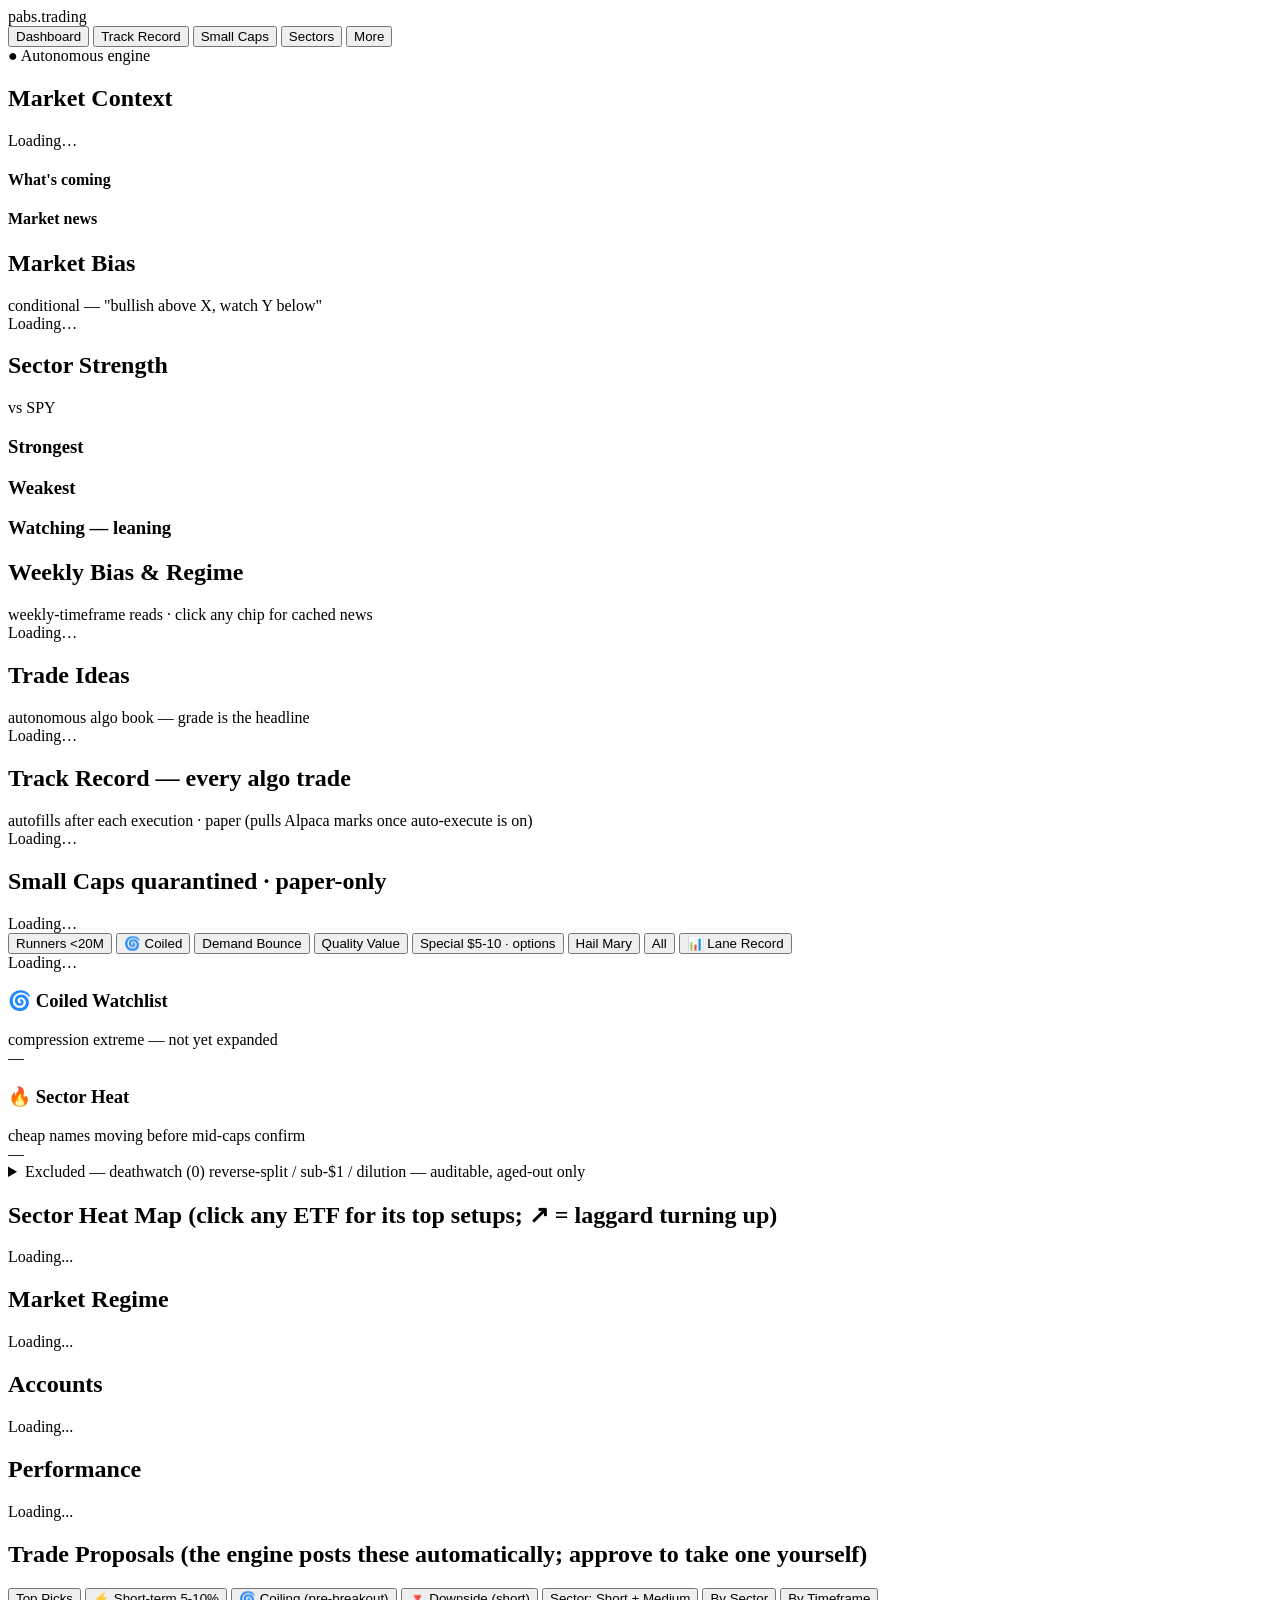
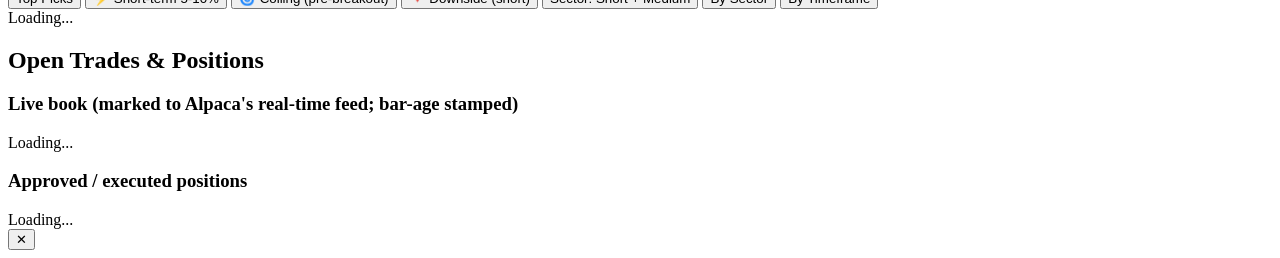
==== src/static/index.html @ 49226e9f "T1: Addendum 3 zero-trigger fix — multi-edge scoring, float F3, price tiers Root cause of zero trigg" ====
<!DOCTYPE html>
<html lang="en">
<head>
<meta charset="UTF-8">
<meta name="viewport" content="width=device-width, initial-scale=1.0">
<title>Autonomous Trading System</title>
<link rel="stylesheet" href="/style.css">
</head>
<body>
  <header>
    <div class="brand">pabs<span class="brand-dot">.</span>trading</div>
    <nav class="navtabs">
      <button class="navtab active" data-view="dashboard">Dashboard</button>
      <button class="navtab" data-view="track">Track Record</button>
      <button class="navtab" data-view="smallcaps">Small Caps</button>
      <button class="navtab" data-view="sectors">Sectors</button>
      <button class="navtab" data-view="more">More</button>
    </nav>
    <span id="engine-status" class="engine-status" title="The system scans and manages trades on its own">● Autonomous engine</span>
  </header>

  <!-- ===================== DASHBOARD ===================== -->
  <main id="view-dashboard" class="view active">
    <section class="block">
      <div class="block-head"><h2>Market Context</h2><span class="sub" id="mkt-asof"></span></div>
      <div id="market-tiles" class="mkt-tiles">Loading…</div>
      <div class="mkt-lower">
        <div class="mkt-col"><h4>What's coming</h4><div id="mkt-calendar"></div></div>
        <div class="mkt-col"><h4>Market news</h4><div id="mkt-news"></div></div>
      </div>
    </section>

    <section class="block">
      <div class="block-head"><h2>Market Bias</h2>
        <span class="sub">conditional — "bullish above X, watch Y below"</span></div>
      <div id="bias-strip" class="strip">Loading…</div>
    </section>

    <section class="block">
      <div class="block-head"><h2>Sector Strength</h2><span class="sub">vs SPY</span></div>
      <div class="board">
        <div class="col"><h3><span class="sw sw-up"></span>Strongest</h3><div id="board-strong"></div></div>
        <div class="col"><h3><span class="sw sw-dn"></span>Weakest</h3><div id="board-weak"></div></div>
        <div class="col"><h3><span class="sw sw-nu"></span>Watching — leaning</h3><div id="board-watch"></div></div>
      </div>
    </section>

    <section class="block">
      <div class="block-head"><h2>Weekly Bias &amp; Regime</h2>
        <span class="sub" id="mbias-regime">weekly-timeframe reads · click any chip for cached news</span></div>
      <div id="mbias-strip">Loading…</div>
    </section>

    <section class="block">
      <div class="block-head"><h2>Trade Ideas</h2>
        <span class="sub">autonomous algo book — grade is the headline</span></div>
      <div id="ideas-feed" class="feed">Loading…</div>
    </section>
  </main>

  <!-- ===================== TRACK RECORD (Log B) ===================== -->
  <main id="view-track" class="view">
    <section class="block">
      <div class="block-head"><h2>Track Record — every algo trade</h2>
        <span class="sub" id="track-summary">autofills after each execution · paper (pulls Alpaca marks once auto-execute is on)</span></div>
      <div id="track-cards" class="scorecards"></div>
      <div id="track-body">Loading…</div>
    </section>
  </main>

  <!-- ===================== SMALL CAPS (Addendum 2) ===================== -->
  <main id="view-smallcaps" class="view">
    <section class="block">
      <div class="block-head">
        <h2>Small Caps <span class="sc-quar" title="Fully separate from your main book — paper-only, never real, never Alpaca">quarantined · paper-only</span></h2>
        <span class="sub" id="sc-status">Loading…</span>
      </div>
      <div class="sc-subtabs">
        <button class="sc-tab active" data-lane="runner">Runners <span class="sc-hint">&lt;20M</span></button>
        <button class="sc-tab" data-lane="coiled">🌀 Coiled</button>
        <button class="sc-tab" data-lane="bounce">Demand Bounce</button>
        <button class="sc-tab" data-lane="value">Quality Value</button>
        <button class="sc-tab" data-lane="special">Special <span class="sc-hint">$5-10 · options</span></button>
        <button class="sc-tab sc-tab-hm" data-lane="hailmary">Hail Mary</button>
        <button class="sc-tab" data-lane="all">All</button>
        <button class="sc-tab" data-lane="record">📊 Lane Record</button>
      </div>
      <div id="sc-hm-note" class="sc-hm-note" style="display:none">
        ⚠ Hail Mary is a hypothesis lab — explicitly speculative, fixed size, max 2 open, <b>permanently paper</b>. Never blended into the aggregate.
      </div>
      <div id="sc-cards" class="sc-cards">Loading…</div>
      <div id="sc-record" class="sc-record" style="display:none"></div>
    </section>

    <section class="block" id="sc-side-blocks">
      <div class="sc-side">
        <div class="sc-side-col">
          <div class="block-head"><h3>🌀 Coiled Watchlist</h3><span class="sub">compression extreme — not yet expanded</span></div>
          <div id="sc-coiled" class="sc-coiled">—</div>
        </div>
        <div class="sc-side-col">
          <div class="block-head"><h3>🔥 Sector Heat</h3><span class="sub">cheap names moving before mid-caps confirm</span></div>
          <div id="sc-sectorheat" class="sc-sectorheat">—</div>
        </div>
      </div>
      <details class="sc-deathwatch">
        <summary>Excluded — deathwatch (<span id="sc-dw-count">0</span>) <span class="sub">reverse-split / sub-$1 / dilution — auditable, aged-out only</span></summary>
        <div id="sc-deathwatch"></div>
      </details>
    </section>
  </main>

  <!-- ===================== SECTORS ===================== -->
  <main id="view-sectors" class="view">
    <section class="card">
      <h2>Sector Heat Map <span class="hint">(click any ETF for its top setups; ↗ = laggard turning up)</span></h2>
      <div id="sector-heatmap" class="heatmap">Loading...</div>
      <div id="sector-setups"></div>
    </section>
  </main>

  <!-- ===================== MORE (detailed panels) ===================== -->
  <main id="view-more" class="view">
    <section class="grid-top">
      <div class="card" id="regime-card"><h2>Market Regime</h2><div id="regime-content">Loading...</div></div>
      <div class="card" id="accounts-card"><h2>Accounts</h2><div id="accounts-content">Loading...</div></div>
      <div class="card" id="performance-card"><h2>Performance</h2><div id="performance-content">Loading...</div></div>
    </section>

    <section class="card">
      <h2>Trade Proposals <span class="hint">(the engine posts these automatically; approve to take one yourself)</span></h2>
      <div class="tabs">
        <button class="tab active" data-view="top">Top Picks</button>
        <button class="tab" data-view="shortterm">⚡ Short-term 5-10%</button>
        <button class="tab" data-view="coiling">🌀 Coiling (pre-breakout)</button>
        <button class="tab" data-view="downside">🔻 Downside (short)</button>
        <button class="tab" data-view="sectorSM">Sector: Short + Medium</button>
        <button class="tab" data-view="sector">By Sector</button>
        <button class="tab" data-view="timeframe">By Timeframe</button>
      </div>
      <div id="proposals-content">Loading...</div>
    </section>

    <section class="card">
      <h2>Open Trades &amp; Positions</h2>
      <h3>Live book <span class="hint">(marked to Alpaca's real-time feed; bar-age stamped)</span></h3>
      <div id="paper-open-content">Loading...</div>
      <h3 style="margin-top:18px">Approved / executed positions</h3>
      <div id="trades-content">Loading...</div>
    </section>
  </main>

  <!-- ===================== NEWS DRAWER (Lane 4 + addendum) ===================== -->
  <div class="drawer" id="news-drawer">
    <div class="drawer-head" id="drawer-head"></div>
    <div class="drawer-body" id="drawer-body"></div>
  </div>

  <!-- ===================== DETAIL SHEET ===================== -->
  <div class="overlay" id="detail-overlay"></div>
  <aside class="sheet" id="detail-sheet">
    <div class="sheet-head">
      <span class="d-ticker" id="d-ticker"></span>
      <span class="d-price" id="d-price"></span>
      <span id="d-tag" class="biastag"></span>
      <button class="sheet-x" id="detail-close">✕</button>
    </div>
    <div class="sheet-body" id="detail-body"></div>
  </aside>

  <script src="/app.js"></script>
</body>
</html>
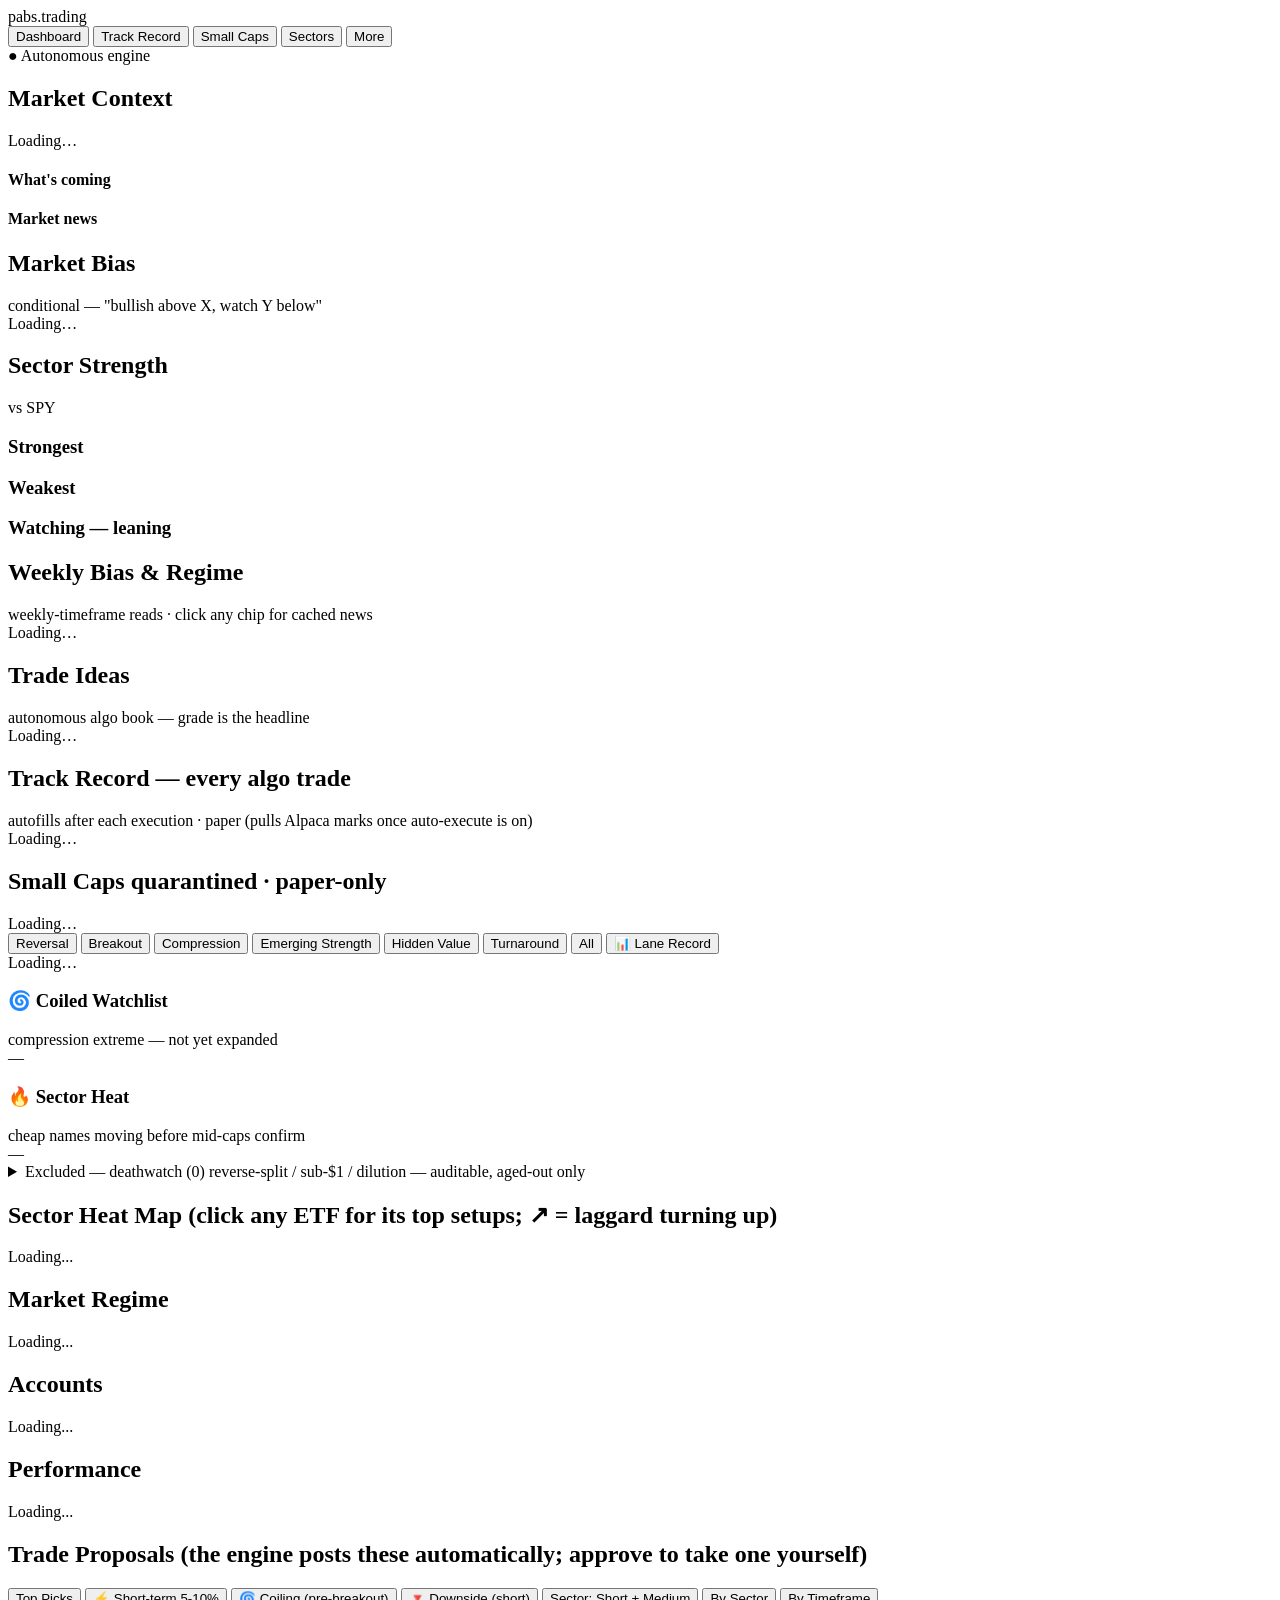
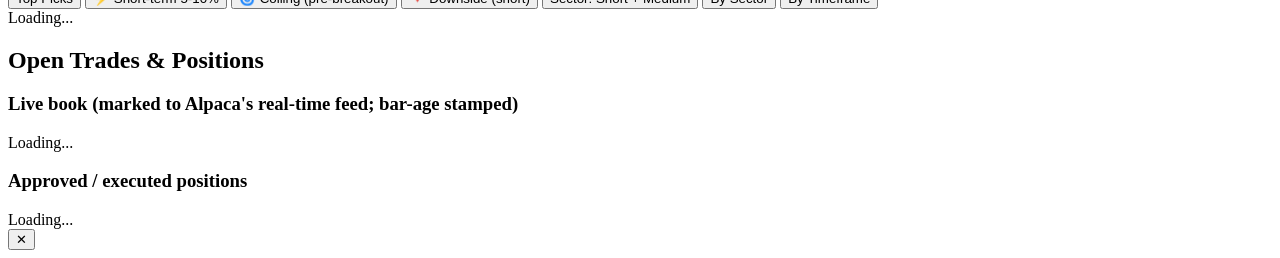
==== commit 8d459e8a: "Lane restructure: FINAL SIX theses + BUG-5 fix + breakout (net-new) FINAL names (no more drift): rev" ====
--- a/src/static/index.html
+++ b/src/static/index.html
@@ -76,18 +76,16 @@
         <span class="sub" id="sc-status">Loading…</span>
       </div>
       <div class="sc-subtabs">
-        <button class="sc-tab active" data-lane="runner">Runners <span class="sc-hint">&lt;20M</span></button>
-        <button class="sc-tab" data-lane="coiled">🌀 Coiled</button>
-        <button class="sc-tab" data-lane="bounce">Demand Bounce</button>
-        <button class="sc-tab" data-lane="value">Quality Value</button>
-        <button class="sc-tab" data-lane="special">Special <span class="sc-hint">$5-10 · options</span></button>
-        <button class="sc-tab sc-tab-hm" data-lane="hailmary">Hail Mary</button>
+        <button class="sc-tab active" data-lane="reversal">Reversal</button>
+        <button class="sc-tab" data-lane="breakout">Breakout</button>
+        <button class="sc-tab" data-lane="compression">Compression</button>
+        <button class="sc-tab" data-lane="emerging_strength">Emerging Strength</button>
+        <button class="sc-tab" data-lane="hidden_value">Hidden Value</button>
+        <button class="sc-tab" data-lane="turnaround">Turnaround</button>
         <button class="sc-tab" data-lane="all">All</button>
         <button class="sc-tab" data-lane="record">📊 Lane Record</button>
       </div>
-      <div id="sc-hm-note" class="sc-hm-note" style="display:none">
-        ⚠ Hail Mary is a hypothesis lab — explicitly speculative, fixed size, max 2 open, <b>permanently paper</b>. Never blended into the aggregate.
-      </div>
+      <div id="sc-thesis" class="sc-thesis"></div>
       <div id="sc-cards" class="sc-cards">Loading…</div>
       <div id="sc-record" class="sc-record" style="display:none"></div>
     </section>
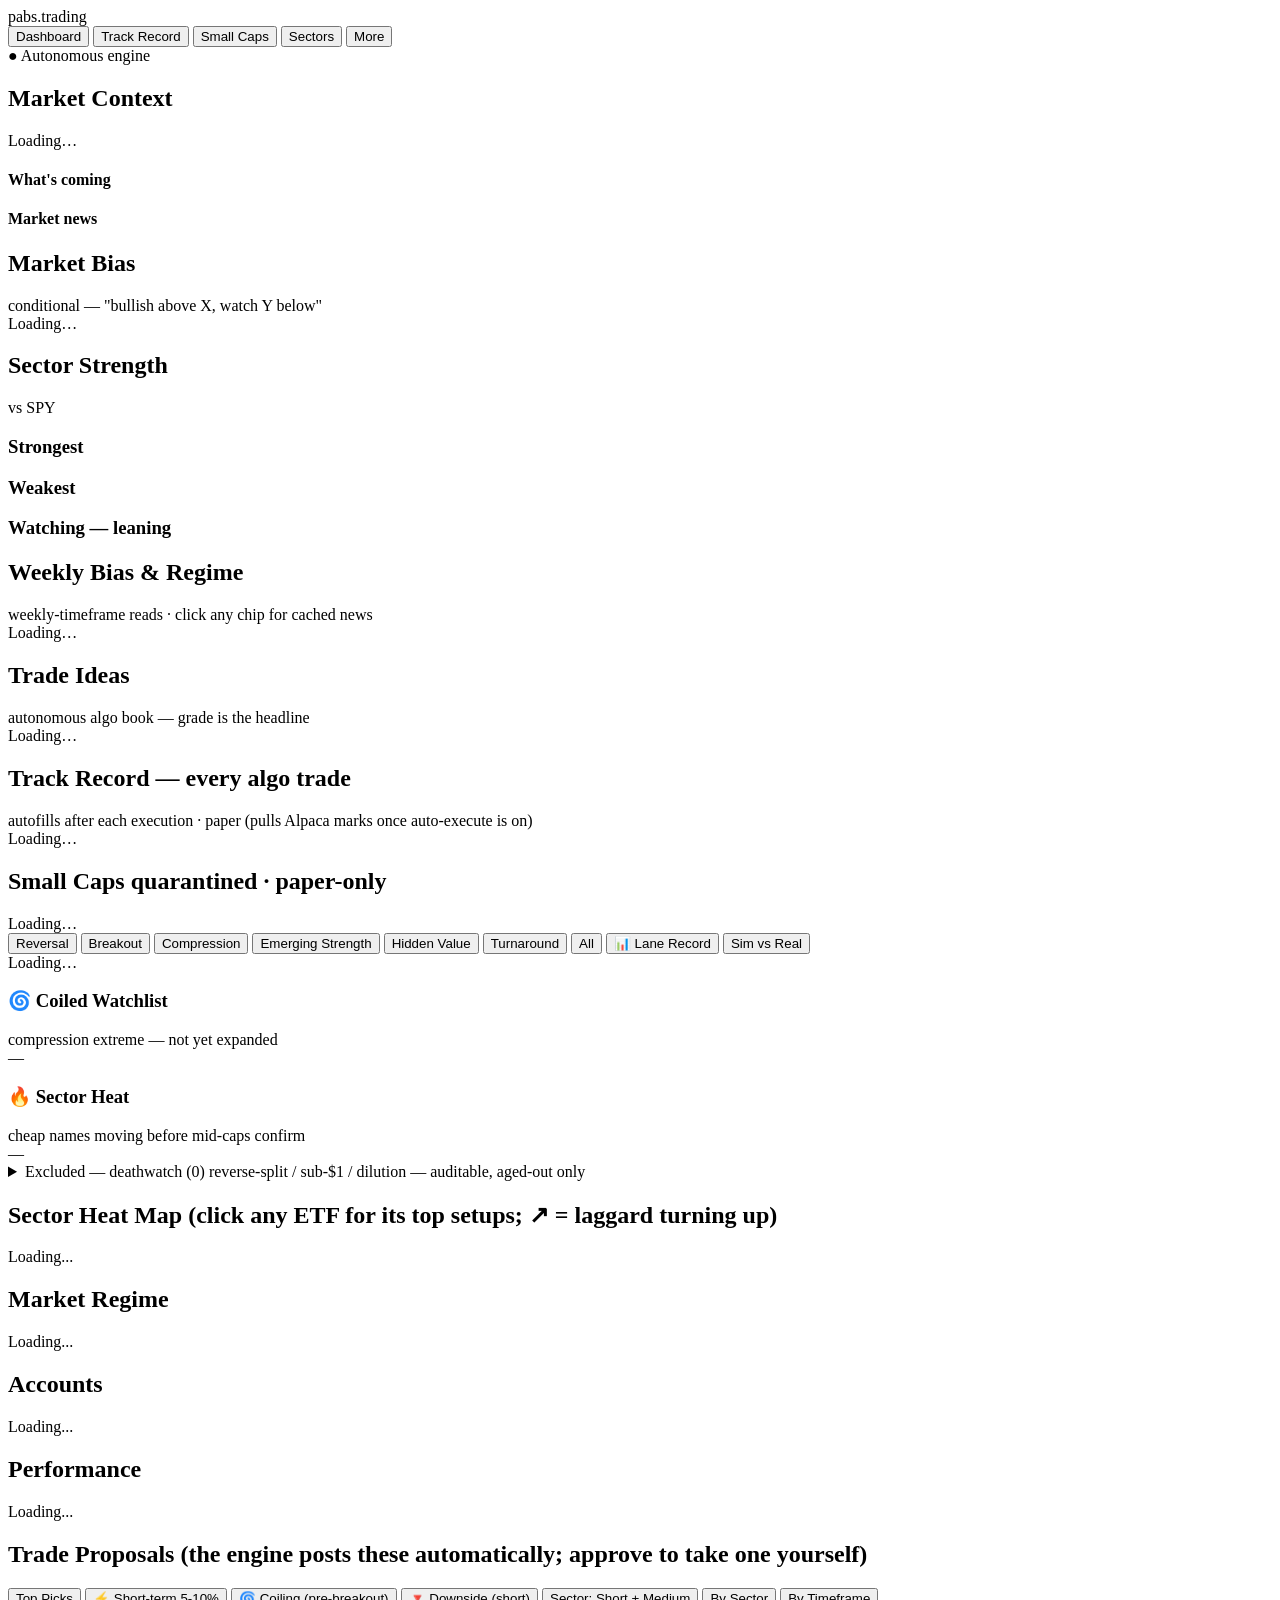
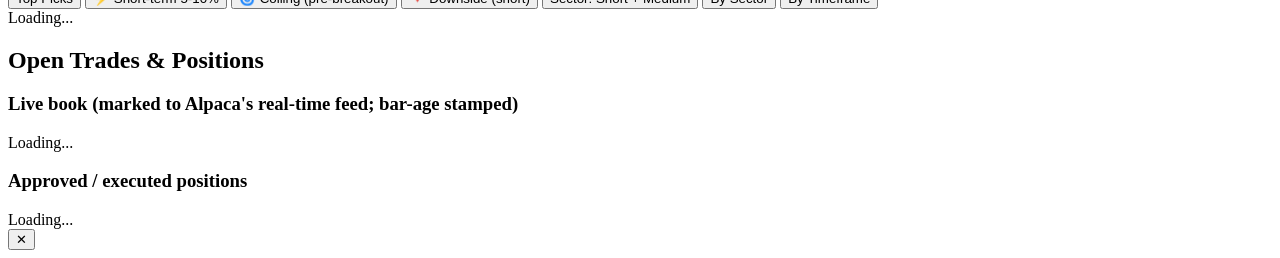
==== commit 6adc5da8: "Close the loop: sim-vs-real table + real algo closes feed per-lane learnings Before the flip, the tw" ====
--- a/src/static/index.html
+++ b/src/static/index.html
@@ -75,6 +75,8 @@
         <h2>Small Caps <span class="sc-quar" title="Fully separate from your main book — paper-only, never real, never Alpaca">quarantined · paper-only</span></h2>
         <span class="sub" id="sc-status">Loading…</span>
       </div>
+      <div id="sc-risk" class="sc-risk"></div>
+      <div id="sc-coverage" class="sc-coverage"></div>
       <div class="sc-subtabs">
         <button class="sc-tab active" data-lane="reversal">Reversal</button>
         <button class="sc-tab" data-lane="breakout">Breakout</button>
@@ -84,10 +86,12 @@
         <button class="sc-tab" data-lane="turnaround">Turnaround</button>
         <button class="sc-tab" data-lane="all">All</button>
         <button class="sc-tab" data-lane="record">📊 Lane Record</button>
+        <button class="sc-tab" data-lane="simreal">Sim vs Real</button>
       </div>
       <div id="sc-thesis" class="sc-thesis"></div>
       <div id="sc-cards" class="sc-cards">Loading…</div>
       <div id="sc-record" class="sc-record" style="display:none"></div>
+      <div id="sc-simreal" class="sc-simreal" style="display:none"></div>
     </section>
 
     <section class="block" id="sc-side-blocks">
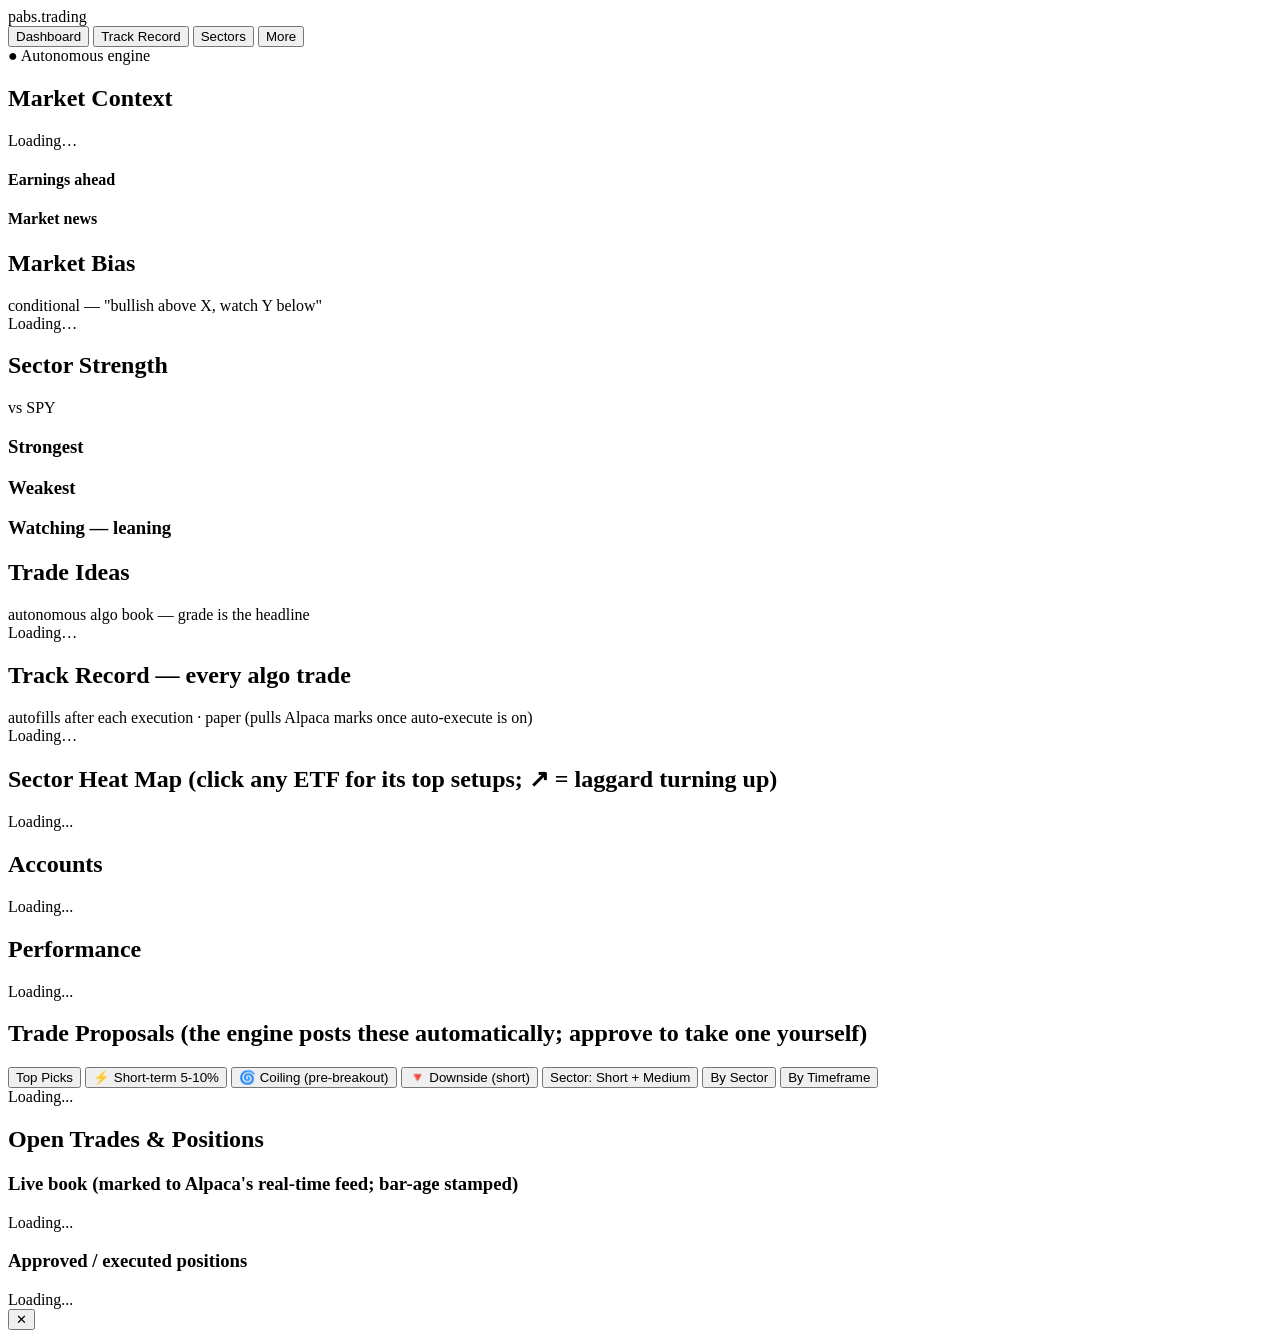
==== commit 8f995c58: "Market Context: kill the fake calendar, prefer Alpaca over yfinance, fix misleading nulls The "What'" ====
--- a/src/static/index.html
+++ b/src/static/index.html
@@ -12,7 +12,6 @@
     <nav class="navtabs">
       <button class="navtab active" data-view="dashboard">Dashboard</button>
       <button class="navtab" data-view="track">Track Record</button>
-      <button class="navtab" data-view="smallcaps">Small Caps</button>
       <button class="navtab" data-view="sectors">Sectors</button>
       <button class="navtab" data-view="more">More</button>
     </nav>
@@ -25,7 +24,7 @@
       <div class="block-head"><h2>Market Context</h2><span class="sub" id="mkt-asof"></span></div>
       <div id="market-tiles" class="mkt-tiles">Loading…</div>
       <div class="mkt-lower">
-        <div class="mkt-col"><h4>What's coming</h4><div id="mkt-calendar"></div></div>
+        <div class="mkt-col"><h4>Earnings ahead</h4><div id="mkt-calendar"></div></div>
         <div class="mkt-col"><h4>Market news</h4><div id="mkt-news"></div></div>
       </div>
     </section>
@@ -46,12 +45,6 @@
     </section>
 
     <section class="block">
-      <div class="block-head"><h2>Weekly Bias &amp; Regime</h2>
-        <span class="sub" id="mbias-regime">weekly-timeframe reads · click any chip for cached news</span></div>
-      <div id="mbias-strip">Loading…</div>
-    </section>
-
-    <section class="block">
       <div class="block-head"><h2>Trade Ideas</h2>
         <span class="sub">autonomous algo book — grade is the headline</span></div>
       <div id="ideas-feed" class="feed">Loading…</div>
@@ -68,50 +61,6 @@
     </section>
   </main>
 
-  <!-- ===================== SMALL CAPS (Addendum 2) ===================== -->
-  <main id="view-smallcaps" class="view">
-    <section class="block">
-      <div class="block-head">
-        <h2>Small Caps <span class="sc-quar" title="Fully separate from your main book — paper-only, never real, never Alpaca">quarantined · paper-only</span></h2>
-        <span class="sub" id="sc-status">Loading…</span>
-      </div>
-      <div id="sc-risk" class="sc-risk"></div>
-      <div id="sc-coverage" class="sc-coverage"></div>
-      <div class="sc-subtabs">
-        <button class="sc-tab active" data-lane="reversal">Reversal</button>
-        <button class="sc-tab" data-lane="breakout">Breakout</button>
-        <button class="sc-tab" data-lane="compression">Compression</button>
-        <button class="sc-tab" data-lane="emerging_strength">Emerging Strength</button>
-        <button class="sc-tab" data-lane="hidden_value">Hidden Value</button>
-        <button class="sc-tab" data-lane="turnaround">Turnaround</button>
-        <button class="sc-tab" data-lane="all">All</button>
-        <button class="sc-tab" data-lane="record">📊 Lane Record</button>
-        <button class="sc-tab" data-lane="simreal">Sim vs Real</button>
-      </div>
-      <div id="sc-thesis" class="sc-thesis"></div>
-      <div id="sc-cards" class="sc-cards">Loading…</div>
-      <div id="sc-record" class="sc-record" style="display:none"></div>
-      <div id="sc-simreal" class="sc-simreal" style="display:none"></div>
-    </section>
-
-    <section class="block" id="sc-side-blocks">
-      <div class="sc-side">
-        <div class="sc-side-col">
-          <div class="block-head"><h3>🌀 Coiled Watchlist</h3><span class="sub">compression extreme — not yet expanded</span></div>
-          <div id="sc-coiled" class="sc-coiled">—</div>
-        </div>
-        <div class="sc-side-col">
-          <div class="block-head"><h3>🔥 Sector Heat</h3><span class="sub">cheap names moving before mid-caps confirm</span></div>
-          <div id="sc-sectorheat" class="sc-sectorheat">—</div>
-        </div>
-      </div>
-      <details class="sc-deathwatch">
-        <summary>Excluded — deathwatch (<span id="sc-dw-count">0</span>) <span class="sub">reverse-split / sub-$1 / dilution — auditable, aged-out only</span></summary>
-        <div id="sc-deathwatch"></div>
-      </details>
-    </section>
-  </main>
-
   <!-- ===================== SECTORS ===================== -->
   <main id="view-sectors" class="view">
     <section class="card">
@@ -124,7 +73,6 @@
   <!-- ===================== MORE (detailed panels) ===================== -->
   <main id="view-more" class="view">
     <section class="grid-top">
-      <div class="card" id="regime-card"><h2>Market Regime</h2><div id="regime-content">Loading...</div></div>
       <div class="card" id="accounts-card"><h2>Accounts</h2><div id="accounts-content">Loading...</div></div>
       <div class="card" id="performance-card"><h2>Performance</h2><div id="performance-content">Loading...</div></div>
     </section>
@@ -152,12 +100,6 @@
     </section>
   </main>
 
-  <!-- ===================== NEWS DRAWER (Lane 4 + addendum) ===================== -->
-  <div class="drawer" id="news-drawer">
-    <div class="drawer-head" id="drawer-head"></div>
-    <div class="drawer-body" id="drawer-body"></div>
-  </div>
-
   <!-- ===================== DETAIL SHEET ===================== -->
   <div class="overlay" id="detail-overlay"></div>
   <aside class="sheet" id="detail-sheet">
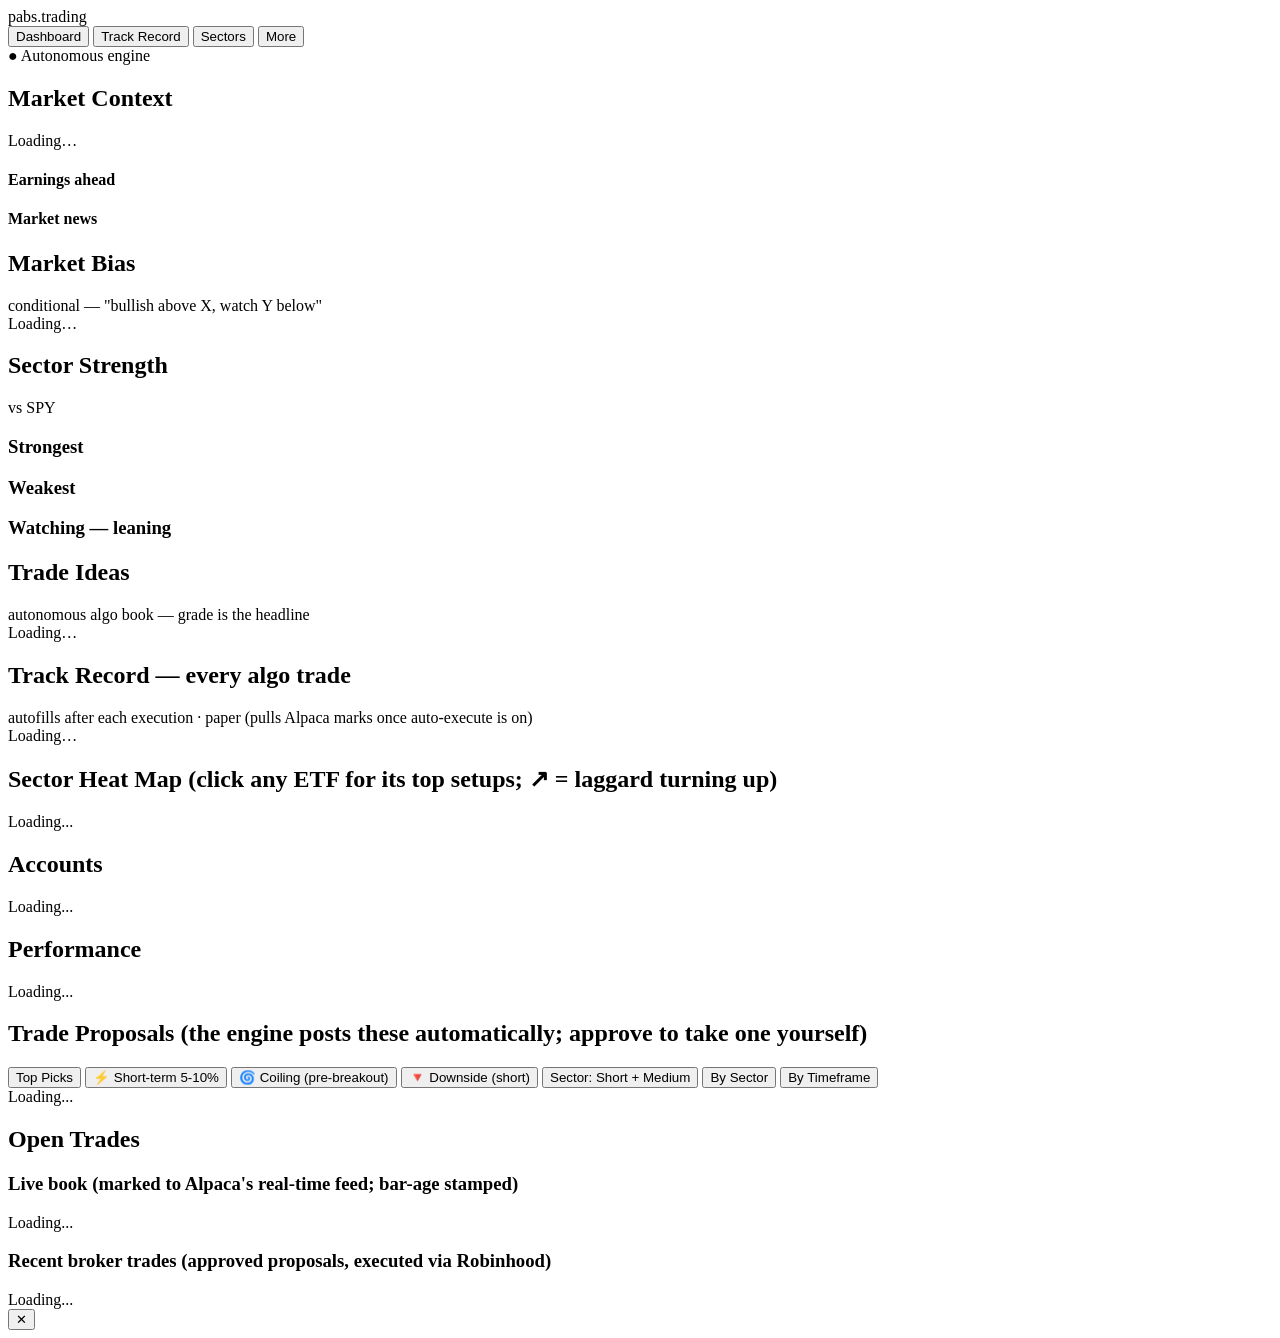
==== commit 692ce063: "More tab: drop the redundant Positions sub-table (and its N+1 quotes fetch) The "Positions" table in" ====
--- a/src/static/index.html
+++ b/src/static/index.html
@@ -92,10 +92,10 @@
     </section>
 
     <section class="card">
-      <h2>Open Trades &amp; Positions</h2>
+      <h2>Open Trades</h2>
       <h3>Live book <span class="hint">(marked to Alpaca's real-time feed; bar-age stamped)</span></h3>
       <div id="paper-open-content">Loading...</div>
-      <h3 style="margin-top:18px">Approved / executed positions</h3>
+      <h3 style="margin-top:18px">Recent broker trades <span class="hint">(approved proposals, executed via Robinhood)</span></h3>
       <div id="trades-content">Loading...</div>
     </section>
   </main>
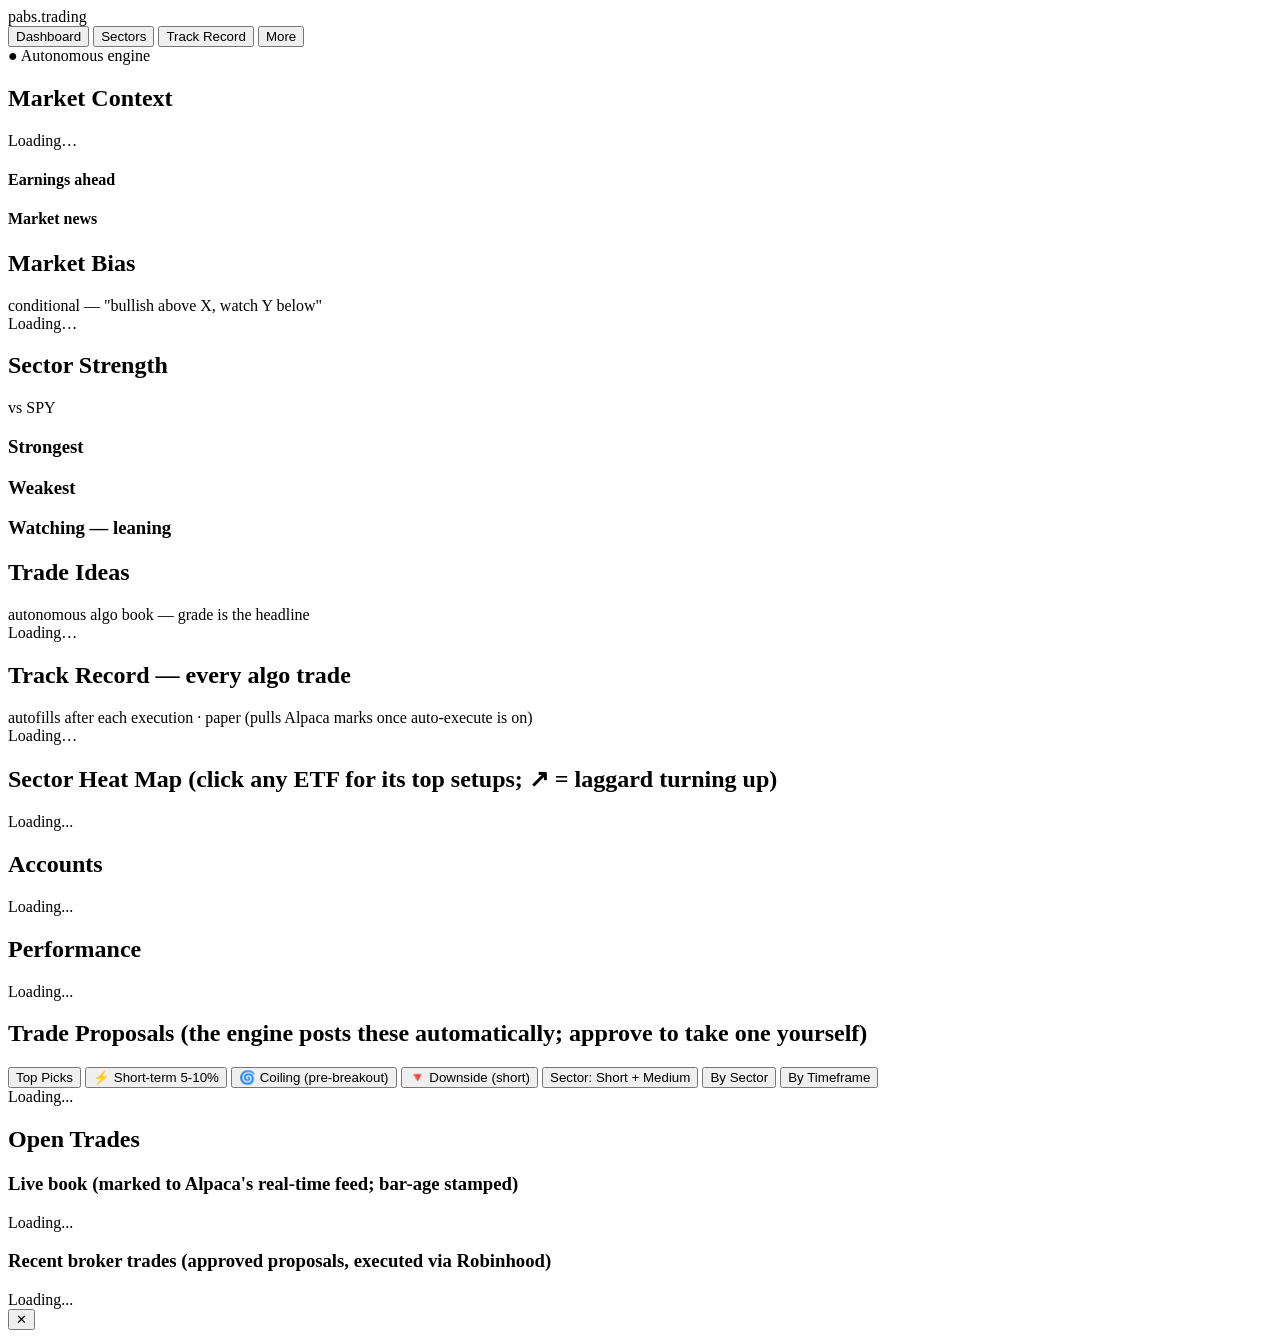
==== commit 343caddf: "nav: swap Sectors and Track Record Reorder header nav from   Dashboard | Track Record | Sectors | Mo" ====
--- a/src/static/index.html
+++ b/src/static/index.html
@@ -11,8 +11,8 @@
     <div class="brand">pabs<span class="brand-dot">.</span>trading</div>
     <nav class="navtabs">
       <button class="navtab active" data-view="dashboard">Dashboard</button>
+      <button class="navtab" data-view="sectors">Sectors</button>
       <button class="navtab" data-view="track">Track Record</button>
-      <button class="navtab" data-view="sectors">Sectors</button>
       <button class="navtab" data-view="more">More</button>
     </nav>
     <span id="engine-status" class="engine-status" title="The system scans and manages trades on its own">● Autonomous engine</span>
